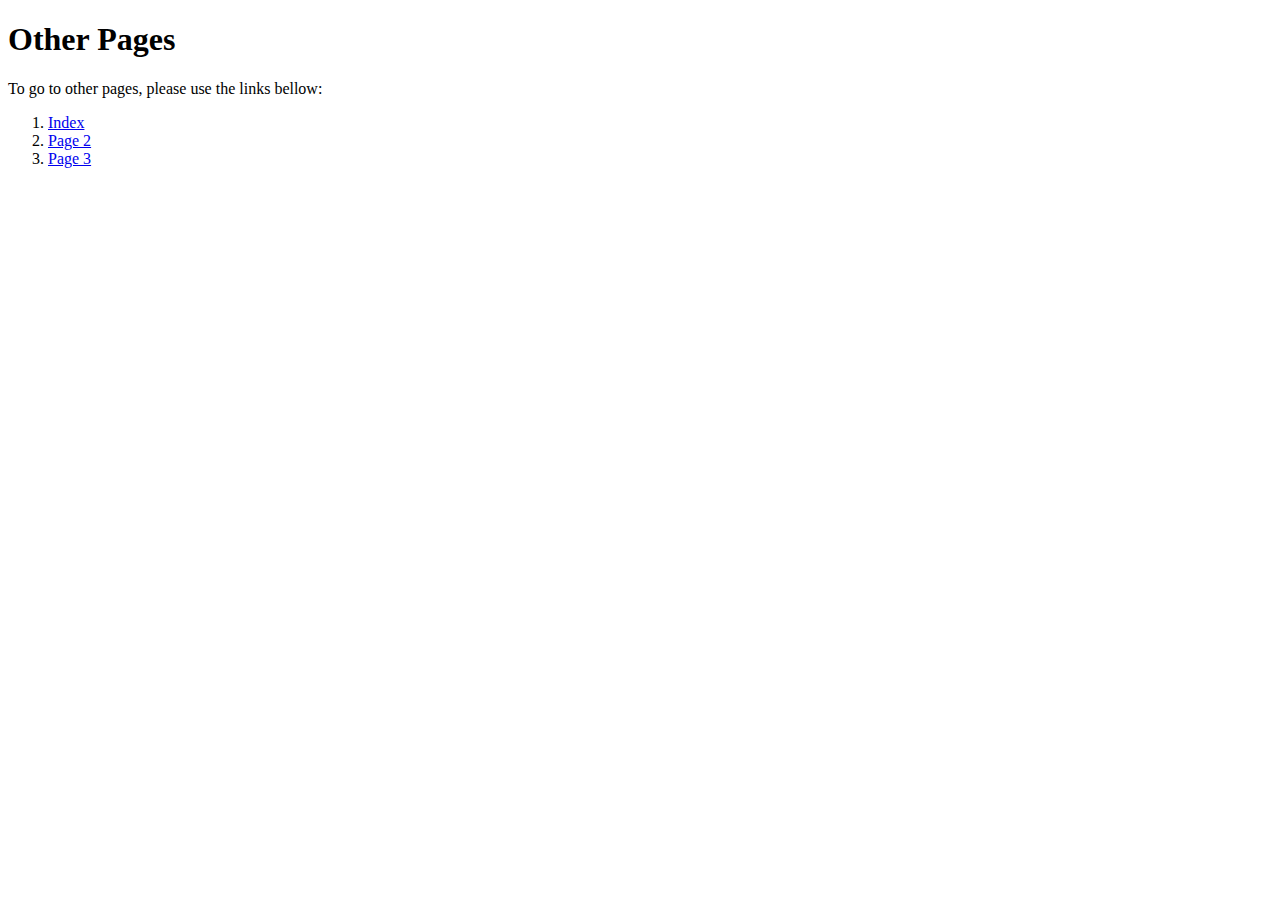
==== page1.html @ 458a9156 "Added pages and image" ====
<!DOCTYPE html>
<html>
    <head>
        <title>Fernando Cunha Page 1</title>
    </head>
    <body>
        <h1>Other Pages</h1>
          <p>To go to other pages, please use the links bellow:</p>
            <ol>
              <li><a href="index.html">Index</a></li>
              <li><a href="page2.html">Page 2</a></li>
              <li><a href="page3.html">Page 3</a></li>
            </ol>
                
    </body>
</html>
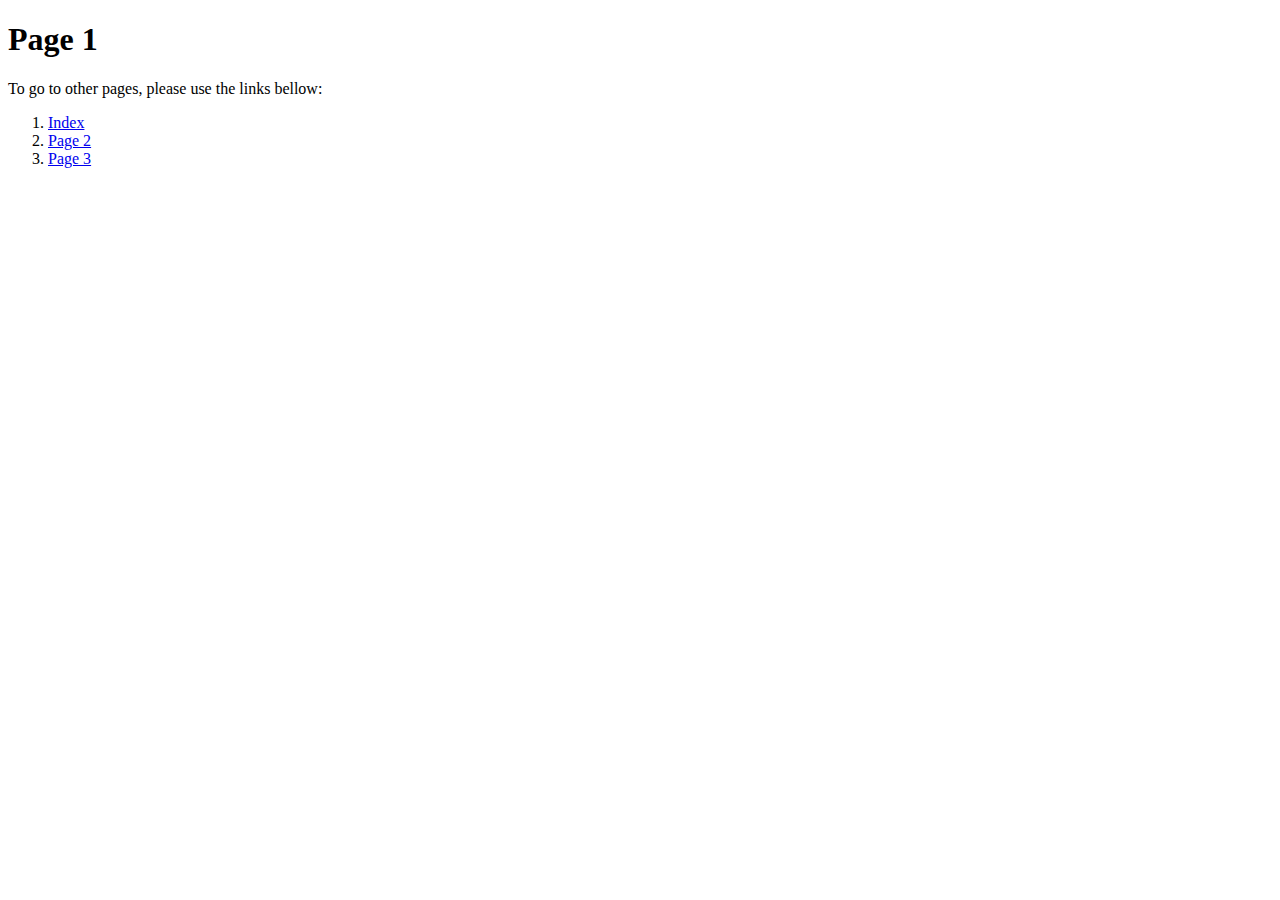
==== commit b4c27e38: "Changed heading" ====
--- a/page1.html
+++ b/page1.html
@@ -4,7 +4,7 @@
         <title>Fernando Cunha Page 1</title>
     </head>
     <body>
-        <h1>Other Pages</h1>
+        <h1>Page 1</h1>
           <p>To go to other pages, please use the links bellow:</p>
             <ol>
               <li><a href="index.html">Index</a></li>
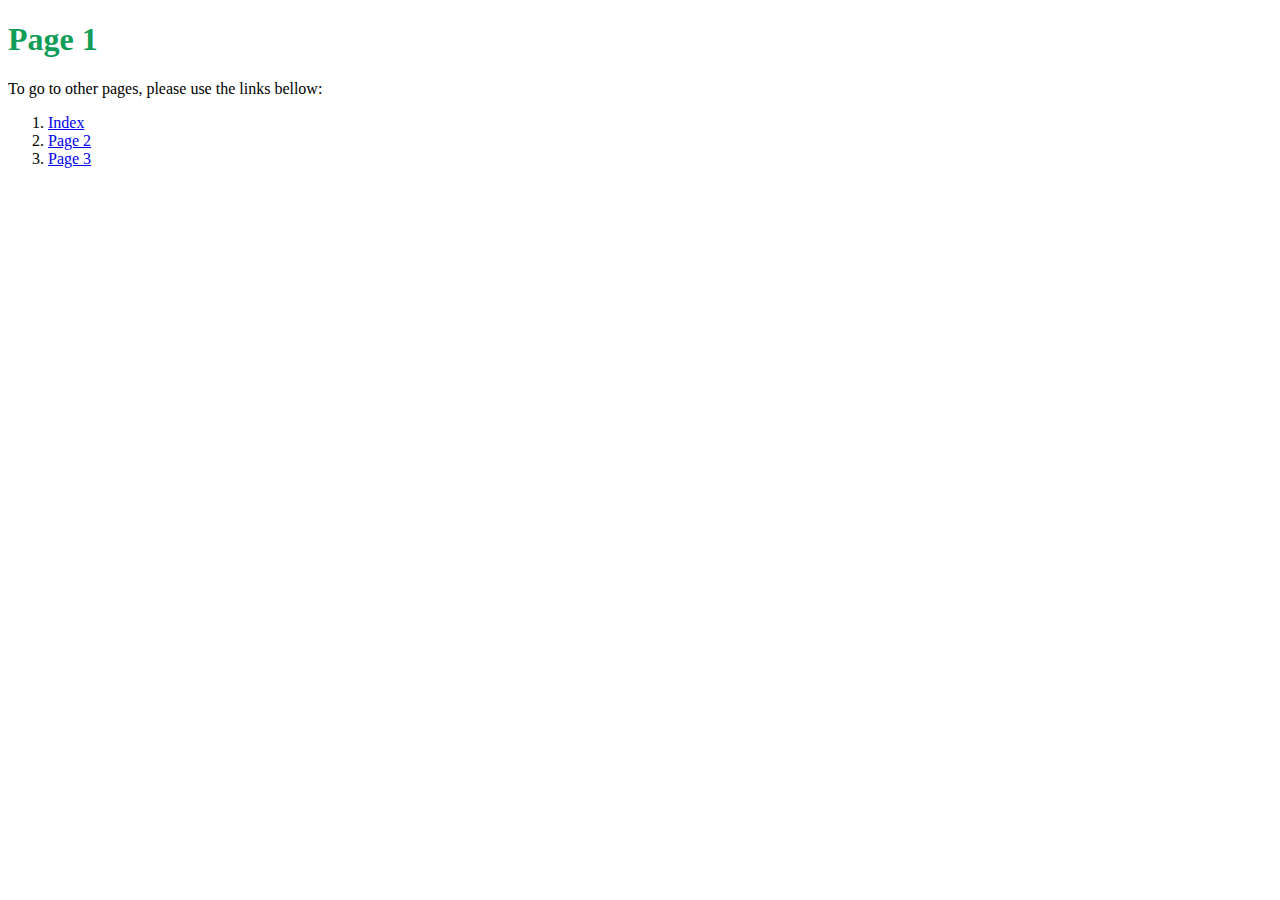
==== commit f03e1793: "Completed items 3 and 4" ====
--- a/page1.html
+++ b/page1.html
@@ -2,9 +2,10 @@
 <html>
     <head>
         <title>Fernando Cunha Page 1</title>
+        <link rel="stylesheet" type="text/css" href="mystyle.css">
     </head>
     <body>
-        <h1>Page 1</h1>
+        <h1 id="headPage1">Page 1</h1>
           <p>To go to other pages, please use the links bellow:</p>
             <ol>
               <li><a href="index.html">Index</a></li>
--- a/mystyle.css
+++ b/mystyle.css
@@ -0,0 +1,19 @@
+table {
+  font-family: arial, sans-serif;
+  border-collapse: collapse;
+  width: 100%;
+}
+
+td, th {
+  border: 1px solid #dddddd;
+  text-align: left;
+  padding: 8px;
+}
+
+.pass {
+    content: "&#x2705";
+}
+
+#headPage1 {
+    color: #0F9D58
+}
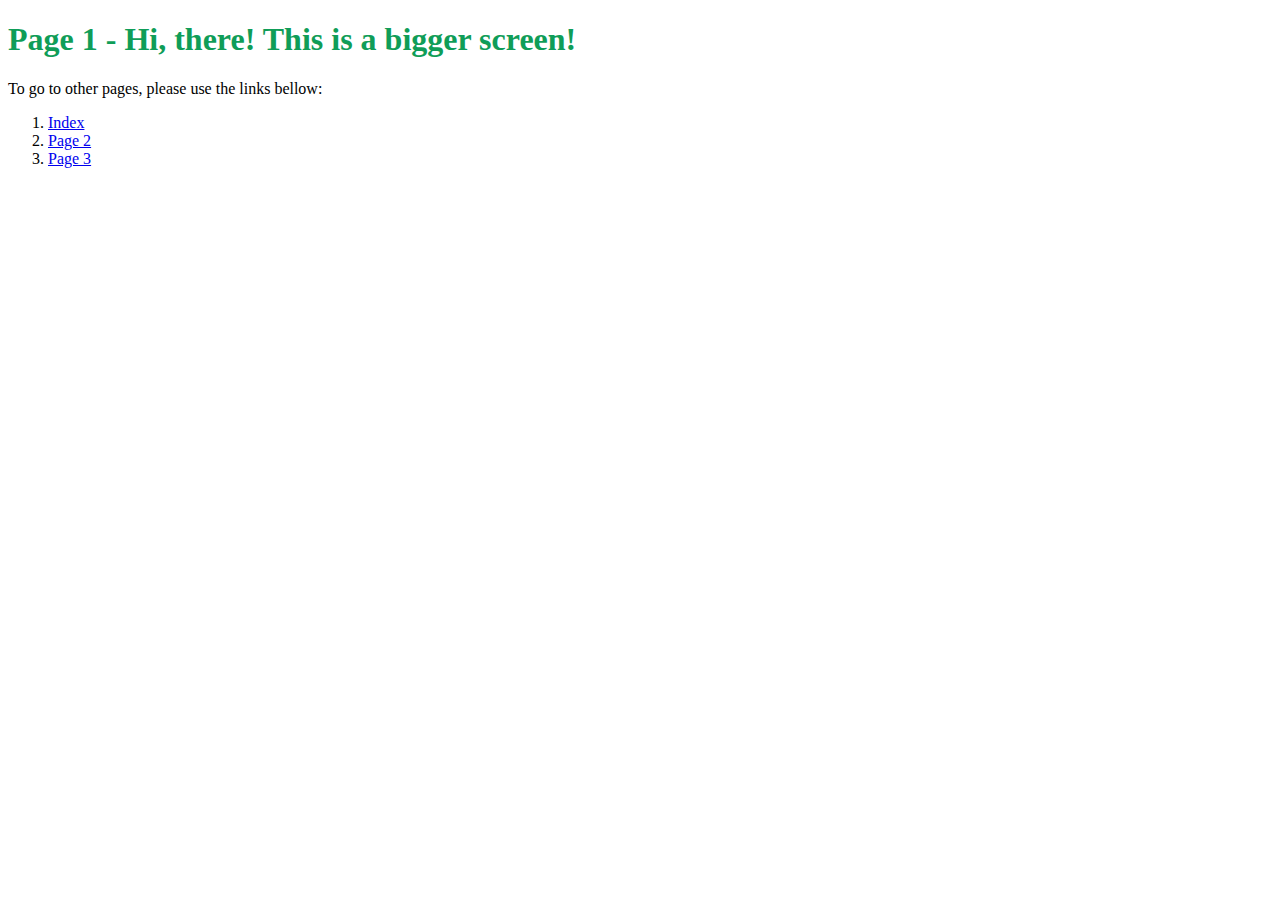
==== commit a6a8cfe2: "Completed items 5 complete." ====
--- a/page1.html
+++ b/page1.html
@@ -5,7 +5,7 @@
         <link rel="stylesheet" type="text/css" href="mystyle.css">
     </head>
     <body>
-        <h1 id="headPage1">Page 1</h1>
+        <h1 id="headPages">Page 1</h1>
           <p>To go to other pages, please use the links bellow:</p>
             <ol>
               <li><a href="index.html">Index</a></li>
--- a/mystyle.css
+++ b/mystyle.css
@@ -14,6 +14,22 @@
     content: "&#x2705";
 }
 
-#headPage1 {
-    color: #0F9D58
+@media (min-width: 750px) {
+    #headPages {
+        color: #0F9D58
+    }
+    
+    #headPages::after {
+        content: " - Hi, there! This is a bigger screen!"
+    }
 }
+
+@media (max-width: 749px) {
+    #headPages {
+        color: #4885ed
+    }
+
+    #headPages::after {
+        content: " - Hi, there!"
+    }
+}
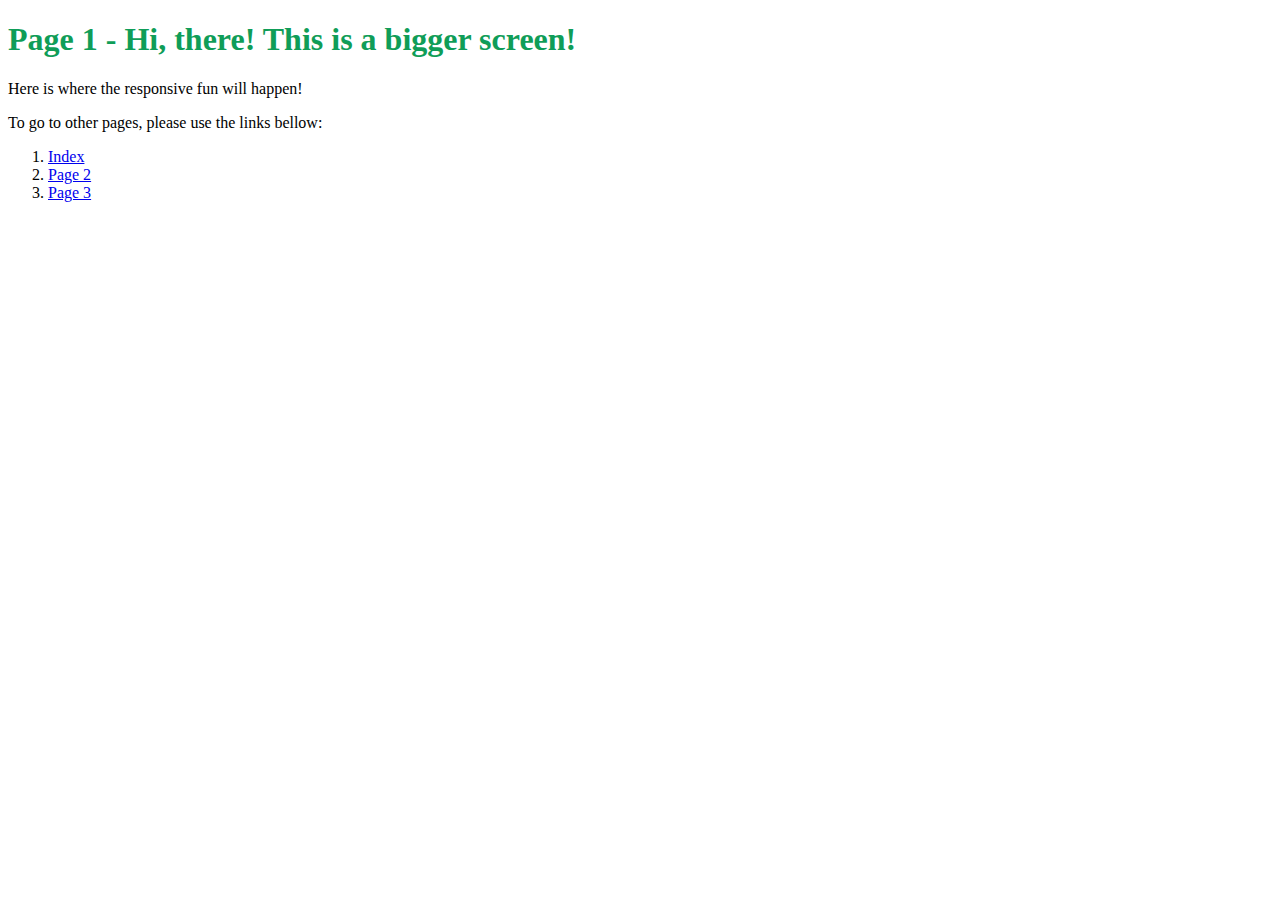
==== commit 1b0e1e42: "Completed item 7 complete." ====
--- a/page1.html
+++ b/page1.html
@@ -6,6 +6,8 @@
     </head>
     <body>
         <h1 id="headPages">Page 1</h1>
+          <p>Here is where the responsive fun will happen!</p>
+          <p></p>
           <p>To go to other pages, please use the links bellow:</p>
             <ol>
               <li><a href="index.html">Index</a></li>
--- a/mystyle.css
+++ b/mystyle.css
@@ -1,35 +1,32 @@
+#scssParagraph p {
+  font-family: sans-serif;
+  font-size: 18px; }
+
 table {
   font-family: arial, sans-serif;
   border-collapse: collapse;
-  width: 100%;
-}
+  width: 100%; }
 
 td, th {
   border: 1px solid #dddddd;
   text-align: left;
-  padding: 8px;
-}
-
-.pass {
-    content: "&#x2705";
-}
+  padding: 8px; }
 
 @media (min-width: 750px) {
-    #headPages {
-        color: #0F9D58
-    }
-    
-    #headPages::after {
-        content: " - Hi, there! This is a bigger screen!"
-    }
-}
+  #headPages {
+    color: #0F9D58; }
 
+  #headPages::after {
+    content: " - Hi, there! This is a bigger screen!"; } }
 @media (max-width: 749px) {
-    #headPages {
-        color: #4885ed
-    }
+  #headPages {
+    color: #4885ed; }
 
-    #headPages::after {
-        content: " - Hi, there!"
-    }
-}
+  #headPages::after {
+    content: " - Hi, there!"; } }
+#scssParagraph {
+  font-size: 18px; }
+  #scssParagraph p {
+    background-color: #7cecec; }
+
+/*# sourceMappingURL=mystyle.css.map */
